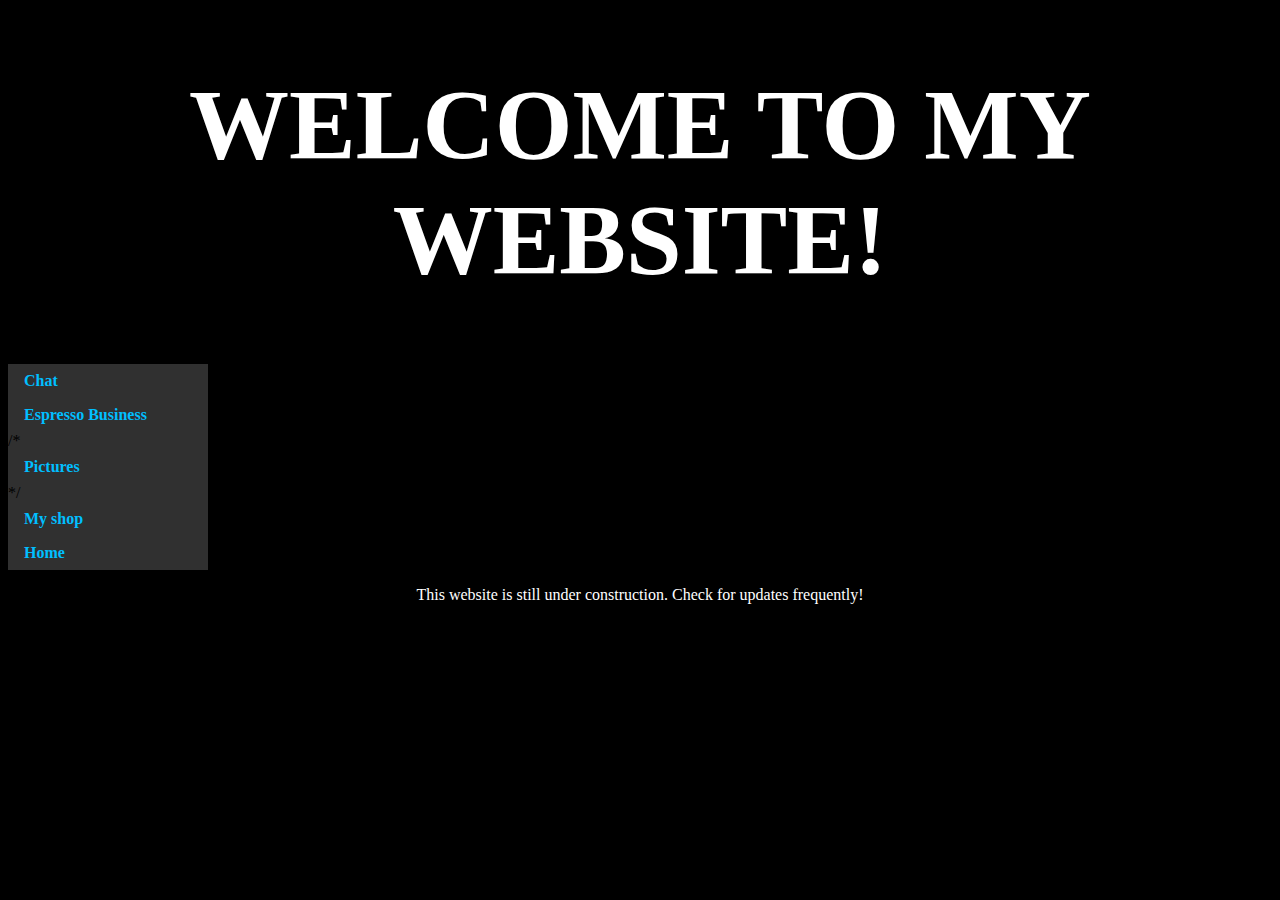
==== index.html @ f2994023 "Update index.html" ====
<!DOCTYPE html>
<html>
    <head>
        <script src="daonlydominic.github.io/DominicWebsite/script.js"></script>
        <link rel="icon" type="image/png" href="https://daonlydominic.github.io/DominicWebsite/avatar_8PF_icon.ico">
        <style>
            .imagetext {
            font-family: impact;
            font-size: 100px;
            color: rgb(255, 255, 255);
            text-transform: uppercase;
            background-image: url("https://daonlydominic.github.io/DominicWebsite/ForeverGif.gif");
            }
            .center {
            text-align: center;
            }
            body {
            background-color: black;
            }
            .text-fix {
            color: rgb(255, 255, 255);
            }
            a {
            text-decoration: none !important;
            color: #00bfff !important;
            }
            ul {
            list-style-type: none;
            margin: 0;
            padding: 0;
            width: 200px;
            background-color: #303030;
            }
            li a {
            display: block;
            color: #00bfff;
            padding: 8px 16px;
            text-decoration: none;
            font-family: "Century Gothic";
            font-weight: bold;
            }
            li a:hover {
            background-color: #00bfff;
            }
            a:hover {
            color: #ffffff !important;
            }
            <link rel="icon" href="http://daonlydominic.github.io/DominicWebsite/avatar.png">
        </style>
        <title>Welcome! | Dominic's Website</title>
    </head>
    <body>
        <h1 class="center imagetext">Welcome to my Website!</h1>
        <ul>
            <li><a href="https://daonlydominic.github.io/DominicWebsite/dominicchat.html">Chat</a></li>
            <li><a href="https://daonlydominic.github.io/DominicWebsite/espressobusiness.html">Espresso Business</a></li>
            /*<li><a href="https://daonlydominic.github.io/DominicWebsite/pictures.html">Pictures</a></li>*/
            <li><a href="https://daonlydominic.github.io/dominicshop.html">My shop</a></li>
            <li><a href="https://daonlydominic.github.io/DominicWebsite">Home</a></li>
        </ul>
        <p class="text-fix center">This website is still under construction. Check for updates frequently!</p>
    </body>
</html>
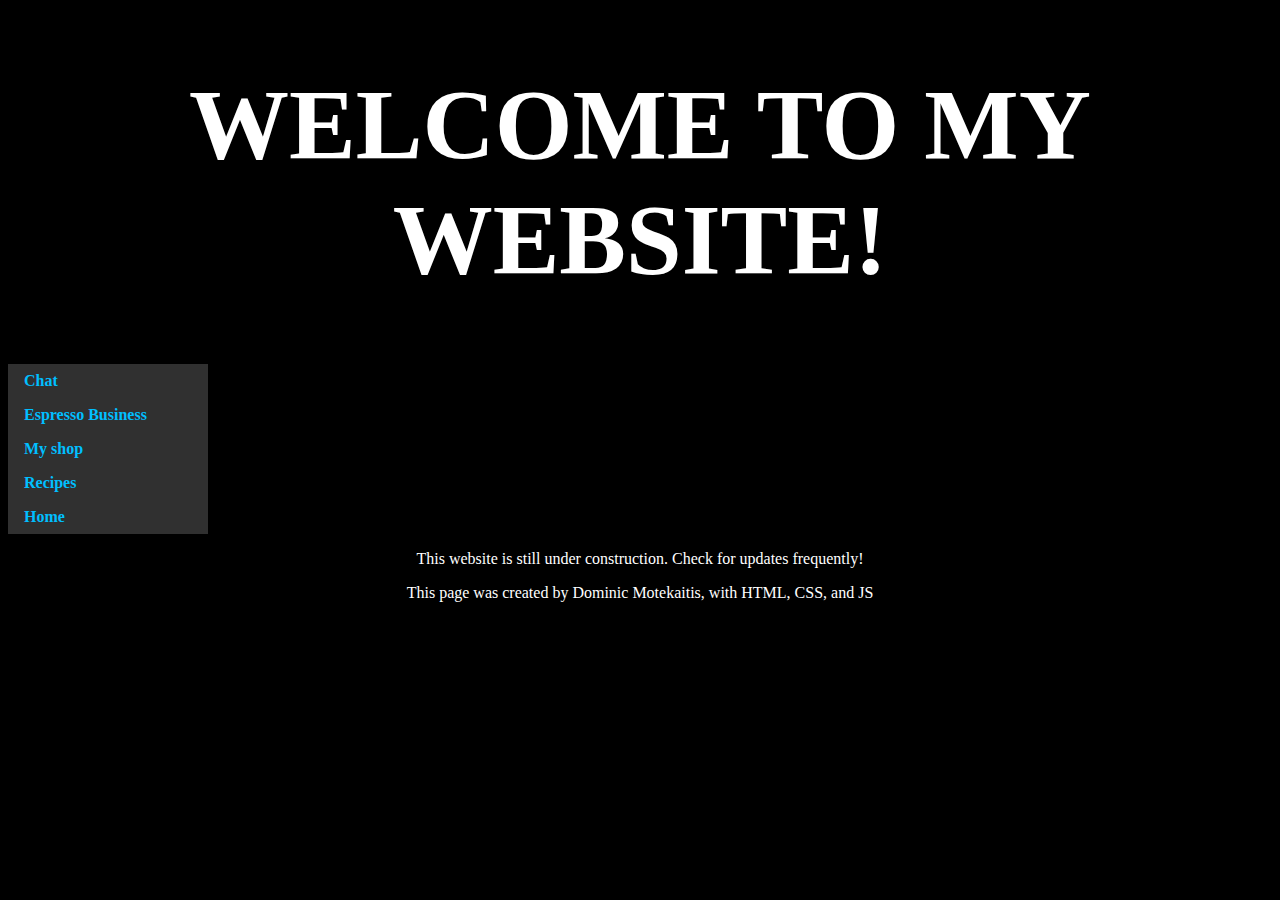
==== commit 01a3be24: "Update index.html" ====
--- a/index.html
+++ b/index.html
@@ -2,6 +2,9 @@
 <html>
     <head>
         <script src="daonlydominic.github.io/DominicWebsite/script.js"></script>
+        <script>
+            
+        </script>
         <link rel="icon" type="image/png" href="https://daonlydominic.github.io/DominicWebsite/avatar_8PF_icon.ico">
         <style>
             .imagetext {
@@ -54,10 +57,11 @@
         <ul>
             <li><a href="https://daonlydominic.github.io/DominicWebsite/dominicchat.html">Chat</a></li>
             <li><a href="https://daonlydominic.github.io/DominicWebsite/espressobusiness.html">Espresso Business</a></li>
-            /*<li><a href="https://daonlydominic.github.io/DominicWebsite/pictures.html">Pictures</a></li>*/
-            <li><a href="https://daonlydominic.github.io/dominicshop.html">My shop</a></li>
+            <li><a href="https://daonlydominic.github.io/DominicWebsite/dominicshop.html">My shop</a></li>
+            <li><a href="https://daonlydominic.github.io/DominicWebsite/recipes.html">Recipes</a></li>
             <li><a href="https://daonlydominic.github.io/DominicWebsite">Home</a></li>
         </ul>
         <p class="text-fix center">This website is still under construction. Check for updates frequently!</p>
+        <p class="text-fix center" style="font-family: 'Century Gothic'">This page was created by Dominic Motekaitis, with HTML, CSS, and JS</p>
     </body>
 </html>
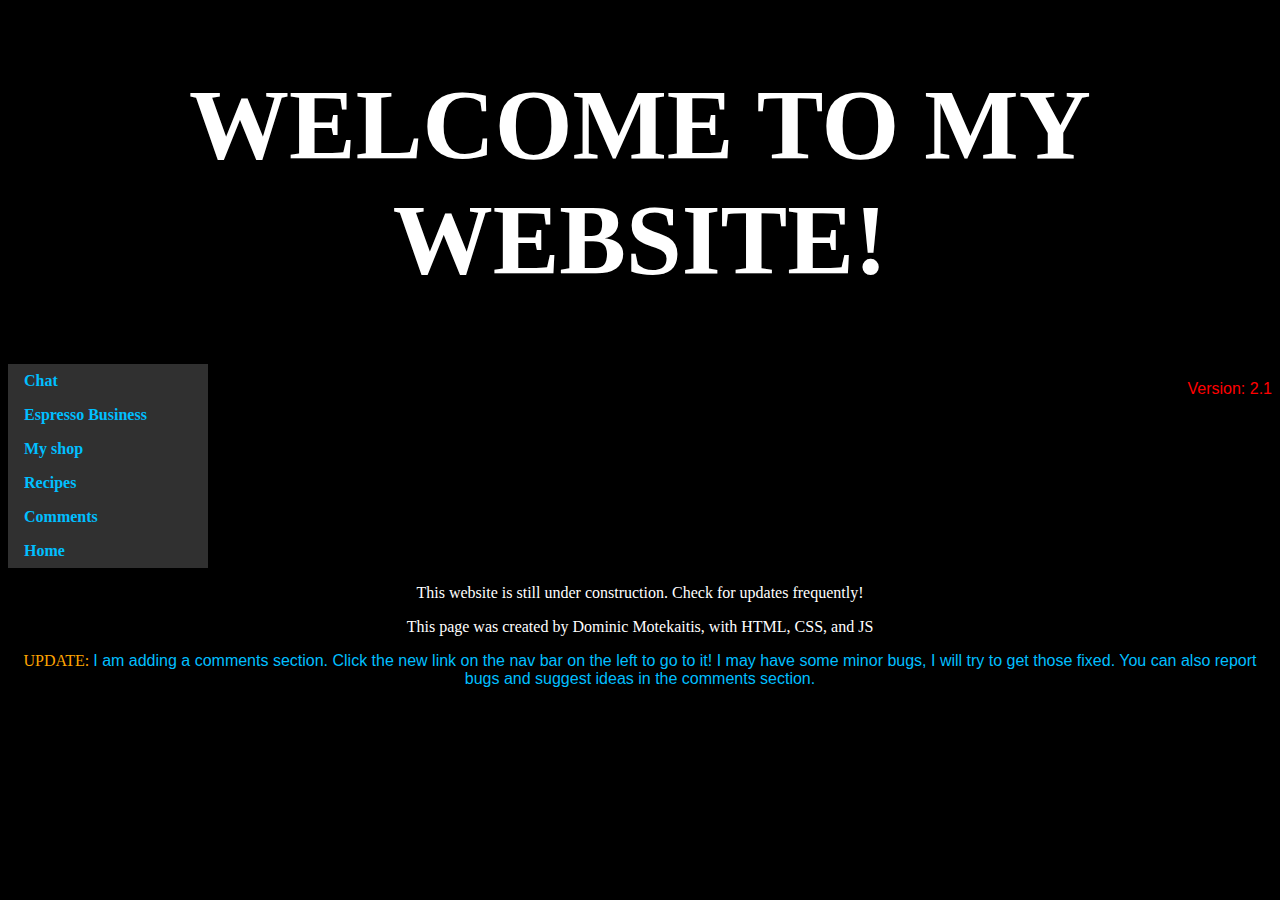
==== commit 664f0904: "Update index.html" ====
--- a/index.html
+++ b/index.html
@@ -13,6 +13,8 @@
             color: rgb(255, 255, 255);
             text-transform: uppercase;
             background-image: url("https://daonlydominic.github.io/DominicWebsite/ForeverGif.gif");
+            animation-name: example;
+            animation-duration: 4s;
             }
             .center {
             text-align: center;
@@ -48,20 +50,33 @@
             a:hover {
             color: #ffffff !important;
             }
+            @keyframes example {
+              0%   {color: red;}
+              12.5%  {color: orange;}
+              25%  {color: yellow;}
+              50% {color: green;}
+              62.5% {color: blue}
+              75% {color: purple}
+              87.5% {color: black}
+              100% {color: white}
+}
             <link rel="icon" href="http://daonlydominic.github.io/DominicWebsite/avatar.png">
         </style>
         <title>Welcome! | Dominic's Website</title>
     </head>
     <body>
         <h1 class="center imagetext">Welcome to my Website!</h1>
+        <p style="color: red !important; font-family: arial !important; float: right;">Version: 2.1</p>
         <ul>
             <li><a href="https://daonlydominic.github.io/DominicWebsite/dominicchat.html">Chat</a></li>
             <li><a href="https://daonlydominic.github.io/DominicWebsite/espressobusiness.html">Espresso Business</a></li>
             <li><a href="https://daonlydominic.github.io/DominicWebsite/dominicshop.html">My shop</a></li>
             <li><a href="https://daonlydominic.github.io/DominicWebsite/recipes.html">Recipes</a></li>
+            <li><a href="https://daonlydominic.github.io/DominicWebsite/comments.html">Comments</a></li>
             <li><a href="https://daonlydominic.github.io/DominicWebsite">Home</a></li>
         </ul>
         <p class="text-fix center">This website is still under construction. Check for updates frequently!</p>
-        <p class="text-fix center" style="font-family: 'Century Gothic'">This page was created by Dominic Motekaitis, with HTML, CSS, and JS</p>
+        <p class="text-fix center" style="font-family: 'Century Gothic;'">This page was created by Dominic Motekaitis, with HTML, CSS, and JS</p>
+        <p class="text-fix center" style="font-family: 'Century Gothic;'"><span style="color: orange;">UPDATE:</span> <span style="font-family: Arial; color: #00bfff;">I am adding a comments section. Click the new link on the nav bar on the left to go to it! I may have some minor bugs, I will try to get those fixed. You can also report bugs and suggest ideas in the comments section.</span></p>
     </body>
 </html>
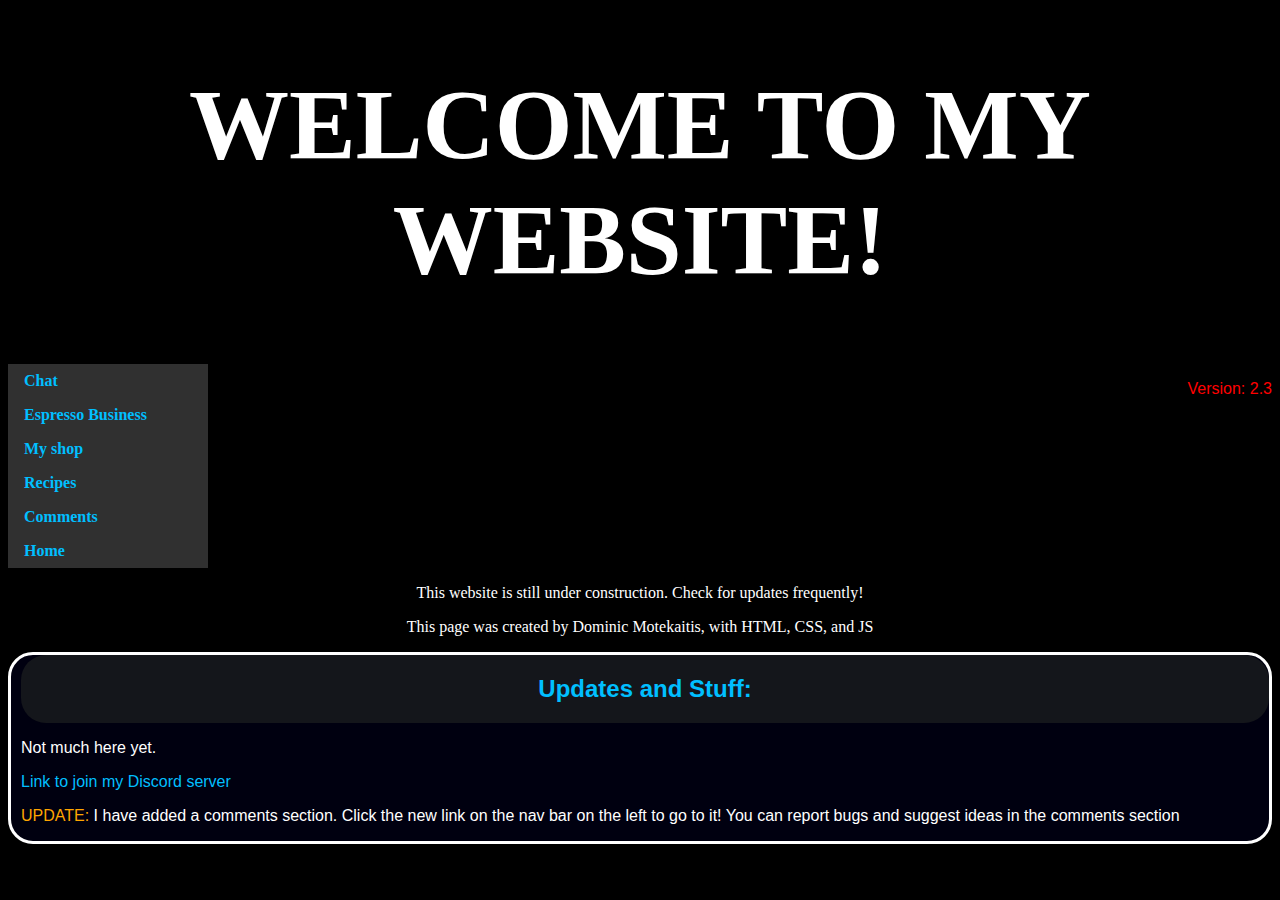
==== commit e54ee9e9: "Update index.html" ====
--- a/index.html
+++ b/index.html
@@ -1,82 +1,110 @@
+
+
 <!DOCTYPE html>
 <html>
-    <head>
-        <script src="daonlydominic.github.io/DominicWebsite/script.js"></script>
-        <script>
-            
-        </script>
-        <link rel="icon" type="image/png" href="https://daonlydominic.github.io/DominicWebsite/avatar_8PF_icon.ico">
-        <style>
-            .imagetext {
-            font-family: impact;
-            font-size: 100px;
-            color: rgb(255, 255, 255);
-            text-transform: uppercase;
-            background-image: url("https://daonlydominic.github.io/DominicWebsite/ForeverGif.gif");
-            animation-name: example;
-            animation-duration: 4s;
-            }
-            .center {
-            text-align: center;
-            }
-            body {
-            background-color: black;
-            }
-            .text-fix {
-            color: rgb(255, 255, 255);
-            }
-            a {
-            text-decoration: none !important;
-            color: #00bfff !important;
-            }
-            ul {
-            list-style-type: none;
-            margin: 0;
-            padding: 0;
-            width: 200px;
-            background-color: #303030;
-            }
-            li a {
-            display: block;
-            color: #00bfff;
-            padding: 8px 16px;
-            text-decoration: none;
-            font-family: "Century Gothic";
-            font-weight: bold;
-            }
-            li a:hover {
-            background-color: #00bfff;
-            }
-            a:hover {
-            color: #ffffff !important;
-            }
-            @keyframes example {
-              0%   {color: red;}
-              12.5%  {color: orange;}
-              25%  {color: yellow;}
-              50% {color: green;}
-              62.5% {color: blue}
-              75% {color: purple}
-              87.5% {color: black}
-              100% {color: white}
-}
-            <link rel="icon" href="http://daonlydominic.github.io/DominicWebsite/avatar.png">
-        </style>
-        <title>Welcome! | Dominic's Website</title>
-    </head>
-    <body>
-        <h1 class="center imagetext">Welcome to my Website!</h1>
-        <p style="color: red !important; font-family: arial !important; float: right;">Version: 2.1</p>
-        <ul>
-            <li><a href="https://daonlydominic.github.io/DominicWebsite/dominicchat.html">Chat</a></li>
-            <li><a href="https://daonlydominic.github.io/DominicWebsite/espressobusiness.html">Espresso Business</a></li>
-            <li><a href="https://daonlydominic.github.io/DominicWebsite/dominicshop.html">My shop</a></li>
-            <li><a href="https://daonlydominic.github.io/DominicWebsite/recipes.html">Recipes</a></li>
-            <li><a href="https://daonlydominic.github.io/DominicWebsite/comments.html">Comments</a></li>
-            <li><a href="https://daonlydominic.github.io/DominicWebsite">Home</a></li>
-        </ul>
-        <p class="text-fix center">This website is still under construction. Check for updates frequently!</p>
-        <p class="text-fix center" style="font-family: 'Century Gothic;'">This page was created by Dominic Motekaitis, with HTML, CSS, and JS</p>
-        <p class="text-fix center" style="font-family: 'Century Gothic;'"><span style="color: orange;">UPDATE:</span> <span style="font-family: Arial; color: #00bfff;">I am adding a comments section. Click the new link on the nav bar on the left to go to it! I may have some minor bugs, I will try to get those fixed. You can also report bugs and suggest ideas in the comments section.</span></p>
-    </body>
+  <head>
+    <script src="daonlydominic.github.io/DominicWebsite/script.js"></script>
+    <script></script>
+    <link rel="icon" type="image/png" href="https://daonlydominic.github.io/DominicWebsite/avatar_8PF_icon.ico">
+    <style>
+      .imagetext {
+      font-family: impact;
+      font-size: 100px;
+      color: rgb(255, 255, 255);
+      text-transform: uppercase;
+      background-image: url("https://daonlydominic.github.io/DominicWebsite/ForeverGif.gif");
+      animation-name: example;
+      animation-duration: 4s;
+      }
+      .center {
+      text-align: center;
+      }
+      body {
+      background-color: black;
+      }
+      .text-fix {
+      color: rgb(255, 255, 255);
+      }
+      a {
+      text-decoration: none !important;
+      color: #00bfff !important;
+      }
+      ul {
+      list-style-type: none;
+      margin: 0;
+      padding: 0;
+      width: 200px;
+      background-color: #303030;
+      }
+      li a {
+      display: block;
+      color: #00bfff;
+      padding: 8px 16px;
+      text-decoration: none;
+      font-family: "Century Gothic";
+      font-weight: bold;
+      }
+      li a:hover {
+      background-color: #00bfff;
+      }
+      a:hover {
+      color: #ffffff !important;
+      }
+      @keyframes example {
+      0%   {color: red;}
+      12.5%  {color: orange;}
+      25%  {color: yellow;}
+      50% {color: green;}
+      62.5% {color: blue}
+      75% {color: purple}
+      87.5% {color: black}
+      100% {color: white}
+      }
+      #main-content {
+      background-color: #000010;
+      color: #ffffff;
+      font-family: "Century Gothic", Arial;
+      border-color: #ffffff;
+      border-style: solid;
+      border-radius: 25px;
+      padding-left: 10px;
+      }
+      #title {
+      background-color: #14161b !important;
+      border-radius: 25px;
+      overflow: hidden;
+      }
+      #title h2 {
+      color: #00bfff !important;
+      font-family: "Century Gothic", Arial !important;
+      text-align: center;
+      }
+      <link rel="icon" href="http://daonlydominic.github.io/DominicWebsite/avatar.png">
+    </style>
+    <title>Welcome! | Dominic's Website</title>
+  </head>
+  <body>
+    <h1 class="center imagetext">Welcome to my Website!</h1>
+    <p style="color: red !important; font-family: arial !important; float: right;">Version: 2.3</p>
+    <ul>
+      <li><a href="https://daonlydominic.github.io/DominicWebsite/dominicchat.html">Chat</a></li>
+      <li><a href="https://daonlydominic.github.io/DominicWebsite/espressobusiness.html">Espresso Business</a></li>
+      <li><a href="https://daonlydominic.github.io/DominicWebsite/dominicshop.html">My shop</a></li>
+      <li><a href="https://daonlydominic.github.io/DominicWebsite/recipes.html">Recipes</a></li>
+      <li><a href="https://daonlydominic.github.io/DominicWebsite/comments.html">Comments</a></li>
+      <li><a href="https://daonlydominic.github.io/DominicWebsite">Home</a></li>
+    </ul>
+    <p class="text-fix center">This website is still under construction. Check for updates frequently!</p>
+    <p class="text-fix center" style="font-family: 'Century Gothic;'">This page was created by Dominic Motekaitis, with HTML, CSS, and JS</p>
+    <div id="main-content">
+      <div id="title">
+        <h2>Updates and Stuff:</h2>
+      </div>
+      <p>Not much here yet.</p>
+      <a href="https://discord.gg/YTxPb2n">Link to join my Discord server</a>
+      <p class="text-fix" style="font-family: 'Century Gothic', Arial;"><span style="color: orange;">UPDATE:</span> <span style="font-family: "Century Gothic", Arial; color: #00bfff;">I have added a comments section. Click the new link on the nav bar on the left to go to it! You can report bugs and suggest ideas in the comments section</span></p>
+    </div>
+  </body>
 </html>
+
+
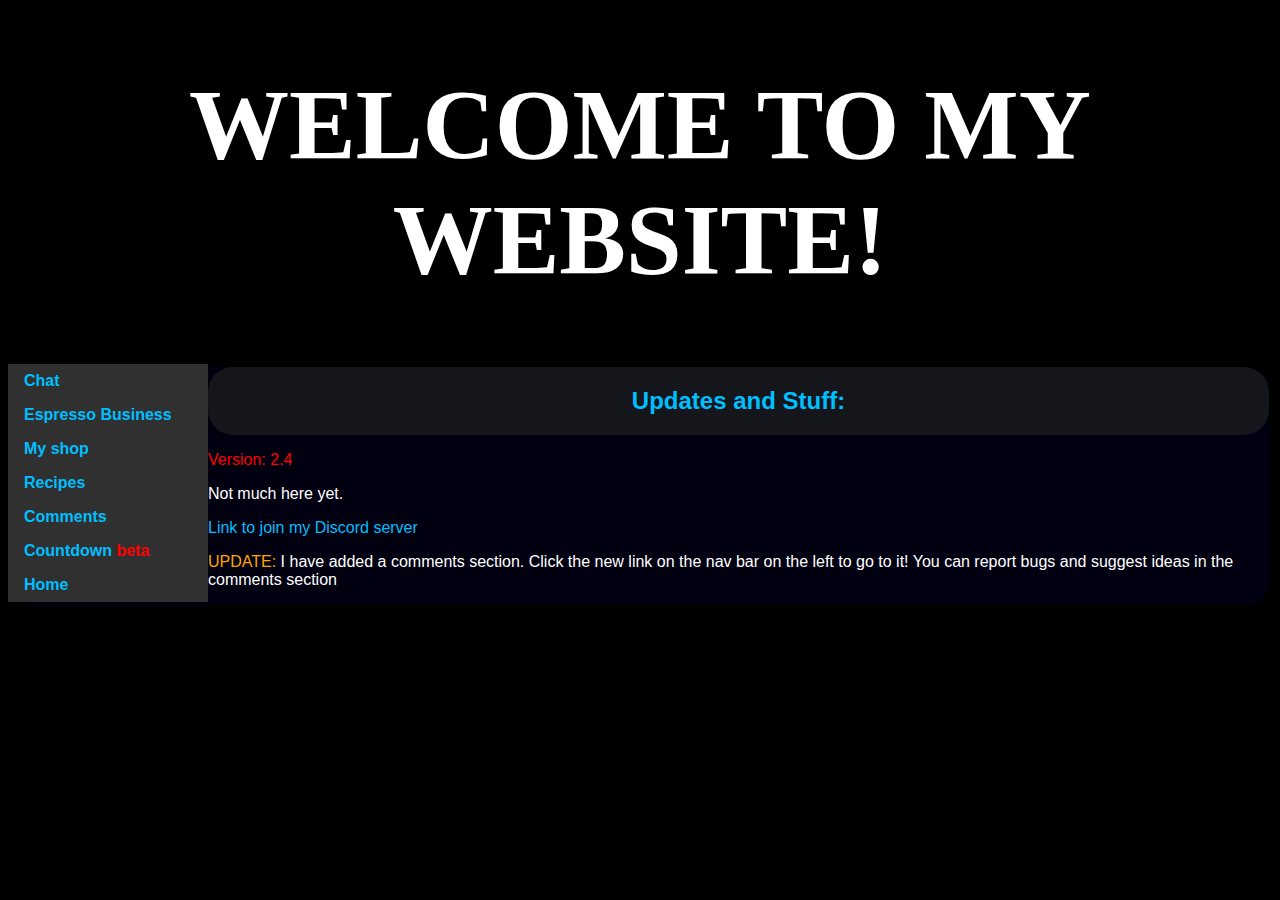
==== commit a0f0dde3: "Update index.html" ====
--- a/index.html
+++ b/index.html
@@ -1,5 +1,3 @@
-
-
 <!DOCTYPE html>
 <html>
   <head>
@@ -41,7 +39,7 @@
       color: #00bfff;
       padding: 8px 16px;
       text-decoration: none;
-      font-family: "Century Gothic";
+      font-family: "Century Gothic", Arial;
       font-weight: bold;
       }
       li a:hover {
@@ -64,7 +62,7 @@
       background-color: #000010;
       color: #ffffff;
       font-family: "Century Gothic", Arial;
-      border-color: #ffffff;
+      border-color: #000000;
       border-style: solid;
       border-radius: 25px;
       padding-left: 10px;
@@ -85,26 +83,23 @@
   </head>
   <body>
     <h1 class="center imagetext">Welcome to my Website!</h1>
-    <p style="color: red !important; font-family: arial !important; float: right;">Version: 2.3</p>
-    <ul>
+    <ul class="nav" style="float: left;">
       <li><a href="https://daonlydominic.github.io/DominicWebsite/dominicchat.html">Chat</a></li>
       <li><a href="https://daonlydominic.github.io/DominicWebsite/espressobusiness.html">Espresso Business</a></li>
       <li><a href="https://daonlydominic.github.io/DominicWebsite/dominicshop.html">My shop</a></li>
       <li><a href="https://daonlydominic.github.io/DominicWebsite/recipes.html">Recipes</a></li>
       <li><a href="https://daonlydominic.github.io/DominicWebsite/comments.html">Comments</a></li>
+      <li><a href="https://daonlydominic.github.io/DominicWebsite/countdown.html">Countdown <span style="color: red;">beta</span></a></li>
       <li><a href="https://daonlydominic.github.io/DominicWebsite">Home</a></li>
     </ul>
-    <p class="text-fix center">This website is still under construction. Check for updates frequently!</p>
-    <p class="text-fix center" style="font-family: 'Century Gothic;'">This page was created by Dominic Motekaitis, with HTML, CSS, and JS</p>
-    <div id="main-content">
+    <div id="main-content" style="">
       <div id="title">
         <h2>Updates and Stuff:</h2>
       </div>
+      <p style="color: red;">Version: 2.4</p>
       <p>Not much here yet.</p>
       <a href="https://discord.gg/YTxPb2n">Link to join my Discord server</a>
       <p class="text-fix" style="font-family: 'Century Gothic', Arial;"><span style="color: orange;">UPDATE:</span> <span style="font-family: "Century Gothic", Arial; color: #00bfff;">I have added a comments section. Click the new link on the nav bar on the left to go to it! You can report bugs and suggest ideas in the comments section</span></p>
     </div>
   </body>
 </html>
-
-
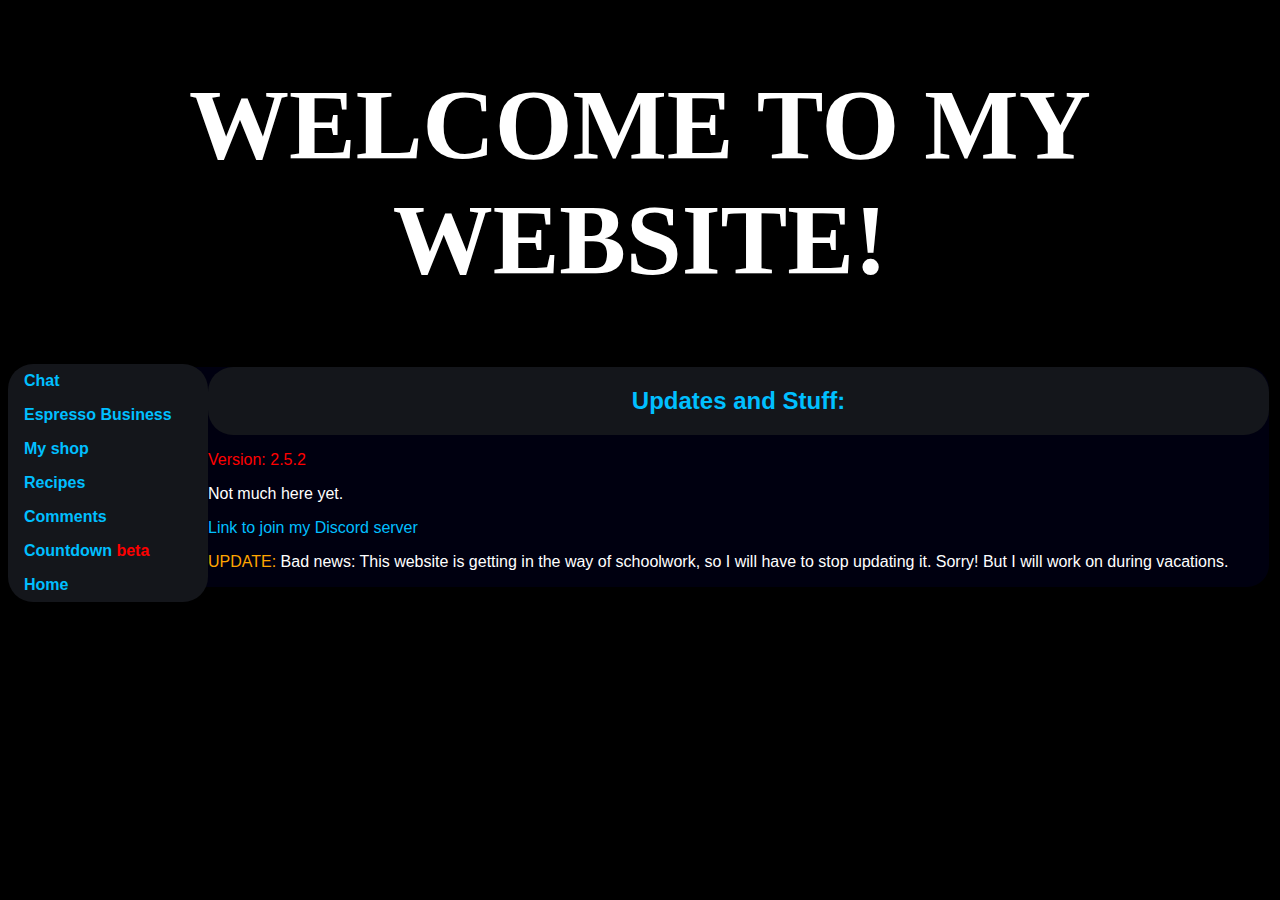
==== commit d5c7fcd6: "Update index.html" ====
--- a/index.html
+++ b/index.html
@@ -2,7 +2,9 @@
 <html>
   <head>
     <script src="daonlydominic.github.io/DominicWebsite/script.js"></script>
-    <script></script>
+    <script>
+      alert("Buzz off Smiths!");
+    </script>
     <link rel="icon" type="image/png" href="https://daonlydominic.github.io/DominicWebsite/avatar_8PF_icon.ico">
     <style>
       .imagetext {
@@ -32,7 +34,7 @@
       margin: 0;
       padding: 0;
       width: 200px;
-      background-color: #303030;
+      background-color: #14161b;
       }
       li a {
       display: block;
@@ -77,6 +79,10 @@
       font-family: "Century Gothic", Arial !important;
       text-align: center;
       }
+      .nav {
+        border-radius: 25px;
+        overflow: hidden;
+      }
       <link rel="icon" href="http://daonlydominic.github.io/DominicWebsite/avatar.png">
     </style>
     <title>Welcome! | Dominic's Website</title>
@@ -96,10 +102,10 @@
       <div id="title">
         <h2>Updates and Stuff:</h2>
       </div>
-      <p style="color: red;">Version: 2.4</p>
+      <p style="color: red;">Version: 2.5.2</p>
       <p>Not much here yet.</p>
       <a href="https://discord.gg/YTxPb2n">Link to join my Discord server</a>
-      <p class="text-fix" style="font-family: 'Century Gothic', Arial;"><span style="color: orange;">UPDATE:</span> <span style="font-family: "Century Gothic", Arial; color: #00bfff;">I have added a comments section. Click the new link on the nav bar on the left to go to it! You can report bugs and suggest ideas in the comments section</span></p>
+      <p class="text-fix" style="font-family: 'Century Gothic', Arial;"><span style="color: orange;">UPDATE:</span> <span style="font-family: "Century Gothic", Arial; color: #00bfff;">Bad news: This website is getting in the way of schoolwork, so I will have to stop updating it. Sorry! But I will work on during vacations.</span></p>
     </div>
   </body>
 </html>
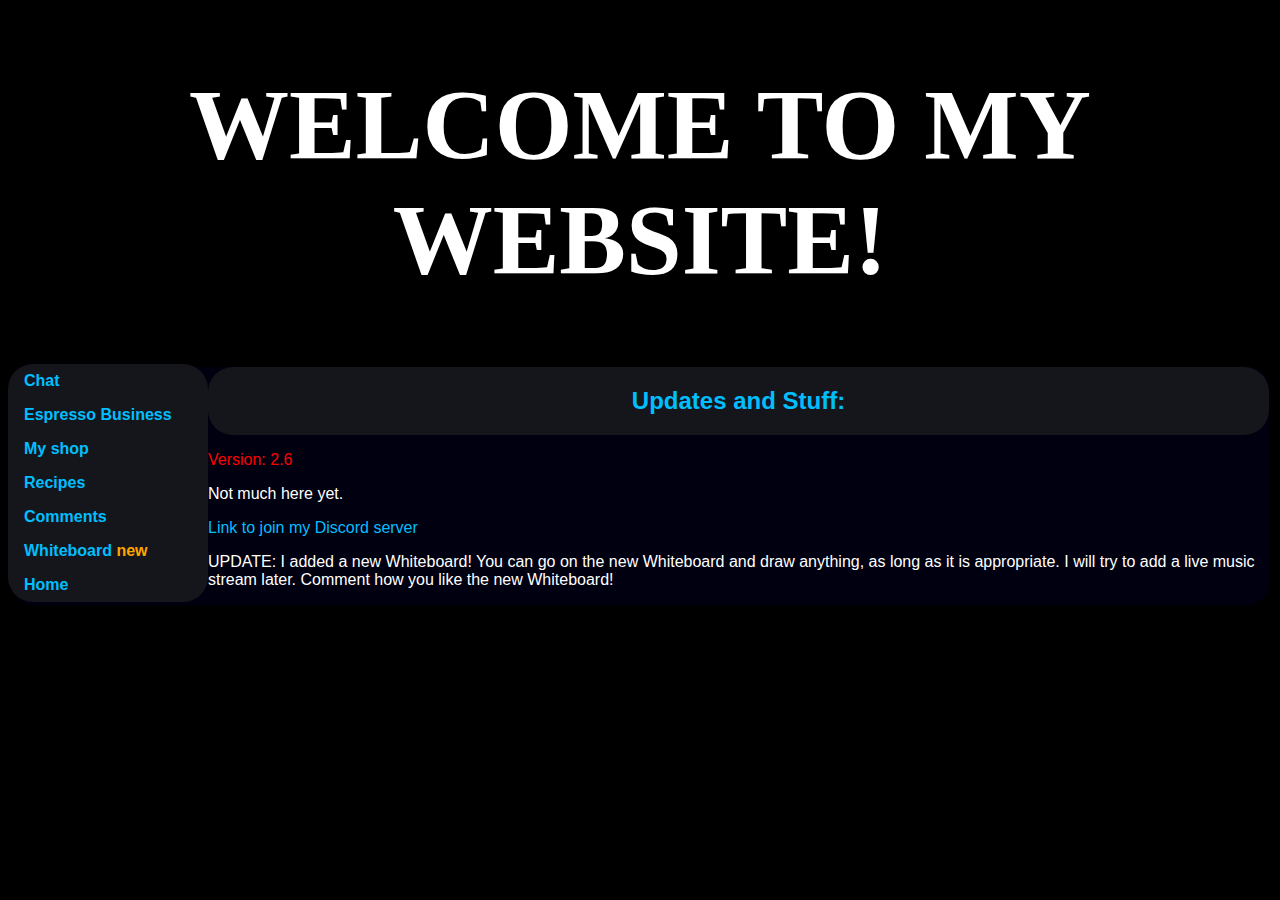
==== commit 9b224e72: "Update index.html" ====
--- a/index.html
+++ b/index.html
@@ -3,7 +3,6 @@
   <head>
     <script src="daonlydominic.github.io/DominicWebsite/script.js"></script>
     <script>
-      alert("Buzz off Smiths!");
     </script>
     <link rel="icon" type="image/png" href="https://daonlydominic.github.io/DominicWebsite/avatar_8PF_icon.ico">
     <style>
@@ -95,17 +94,17 @@
       <li><a href="https://daonlydominic.github.io/DominicWebsite/dominicshop.html">My shop</a></li>
       <li><a href="https://daonlydominic.github.io/DominicWebsite/recipes.html">Recipes</a></li>
       <li><a href="https://daonlydominic.github.io/DominicWebsite/comments.html">Comments</a></li>
-      <li><a href="https://daonlydominic.github.io/DominicWebsite/countdown.html">Countdown <span style="color: red;">beta</span></a></li>
+      <li><a href="https://daonlydominic.github.io/DominicWebsite/whiteboard.html">Whiteboard <span style="color: #ffa500;">new</span></a></li>
       <li><a href="https://daonlydominic.github.io/DominicWebsite">Home</a></li>
     </ul>
     <div id="main-content" style="">
       <div id="title">
         <h2>Updates and Stuff:</h2>
       </div>
-      <p style="color: red;">Version: 2.5.2</p>
+      <p style="color: red;">Version: 2.6</p>
       <p>Not much here yet.</p>
       <a href="https://discord.gg/YTxPb2n">Link to join my Discord server</a>
-      <p class="text-fix" style="font-family: 'Century Gothic', Arial;"><span style="color: orange;">UPDATE:</span> <span style="font-family: "Century Gothic", Arial; color: #00bfff;">Bad news: This website is getting in the way of schoolwork, so I will have to stop updating it. Sorry! But I will work on during vacations.</span></p>
+      <p class="text-fix" style="font-family: 'Century Gothic', Arial;"><span style="color: ffa500;">UPDATE:</span> <span style="font-family: "Century Gothic", Arial; color: #00bfff;">I added a new Whiteboard! You can go on the new Whiteboard and draw anything, as long as it is appropriate. I will try to add a live music stream later. Comment how you like the new Whiteboard!</span></p>
     </div>
   </body>
 </html>
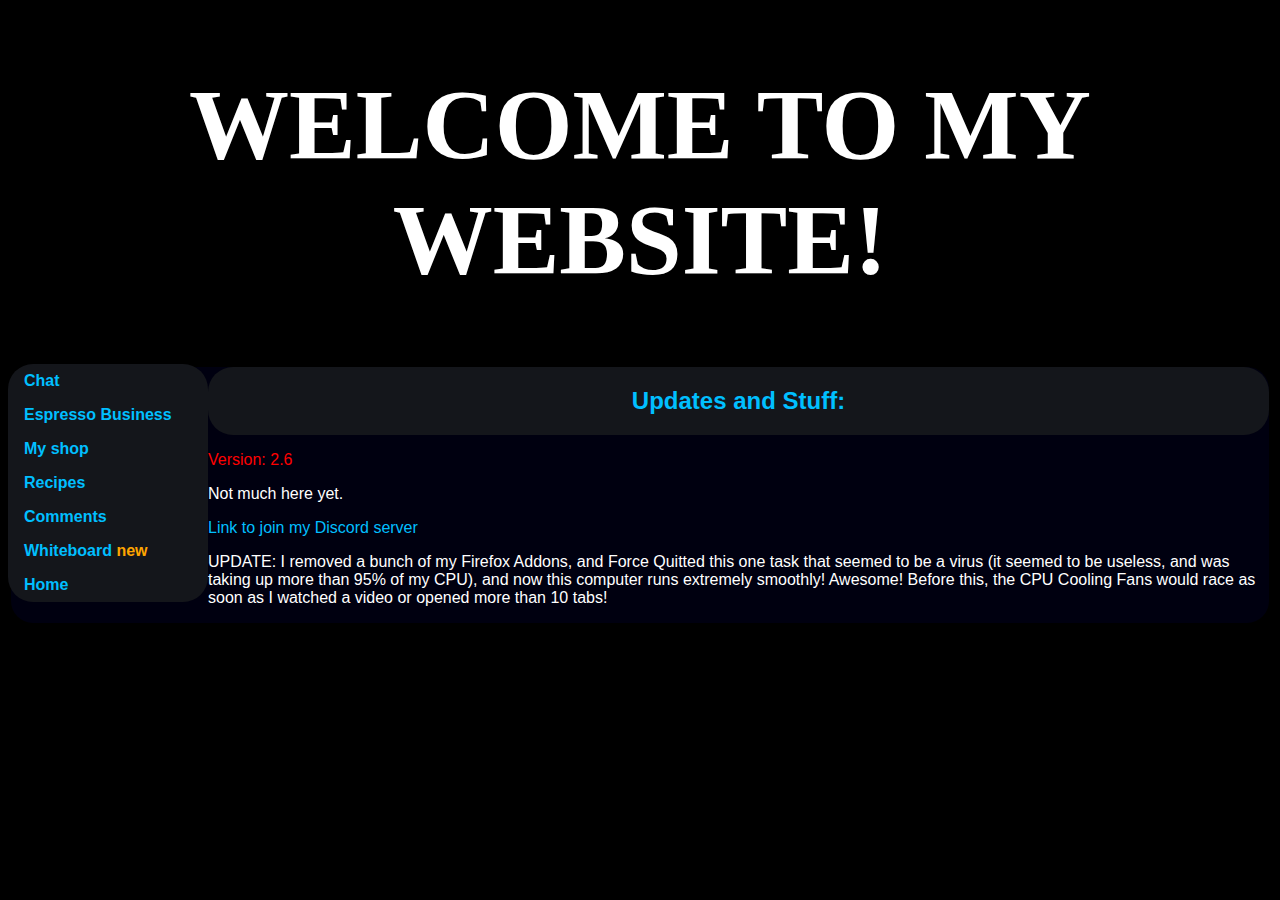
==== commit 1facb76d: "Update index.html" ====
--- a/index.html
+++ b/index.html
@@ -104,7 +104,7 @@
       <p style="color: red;">Version: 2.6</p>
       <p>Not much here yet.</p>
       <a href="https://discord.gg/YTxPb2n">Link to join my Discord server</a>
-      <p class="text-fix" style="font-family: 'Century Gothic', Arial;"><span style="color: ffa500;">UPDATE:</span> <span style="font-family: "Century Gothic", Arial; color: #00bfff;">I added a new Whiteboard! You can go on the new Whiteboard and draw anything, as long as it is appropriate. I will try to add a live music stream later. Comment how you like the new Whiteboard!</span></p>
+      <p class="text-fix" style="font-family: 'Century Gothic', Arial;"><span style="color: ffa500;">UPDATE:</span> <span style="font-family: "Century Gothic", Arial; color: #00bfff;">I removed a bunch of my Firefox Addons, and Force Quitted this one task that seemed to be a virus (it seemed to be useless, and was taking up more than 95% of my CPU), and now this computer runs extremely smoothly! Awesome! Before this, the CPU Cooling Fans would race as soon as I watched a video or opened more than 10 tabs!</span></p>
     </div>
   </body>
 </html>
